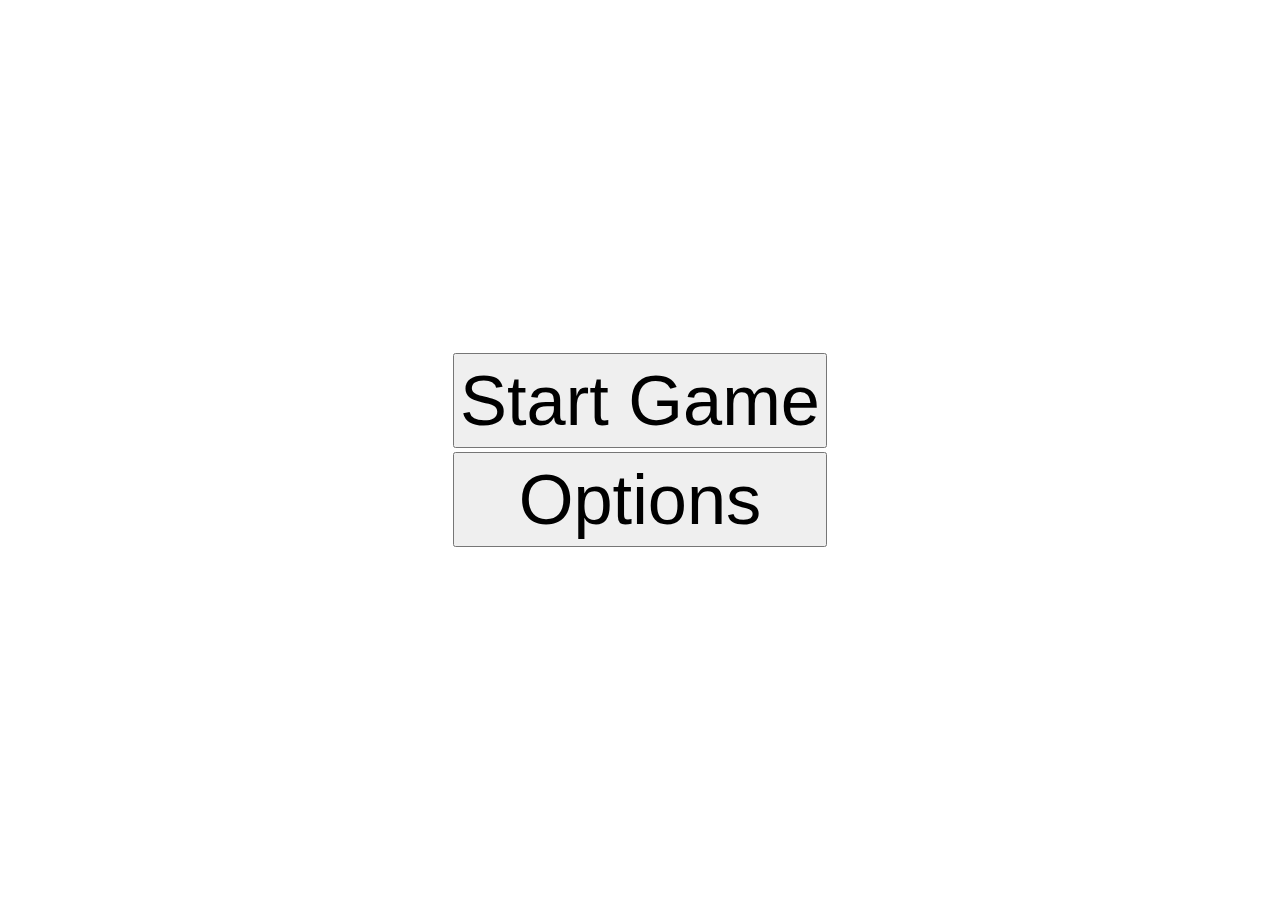
==== Version02/index.html @ efe990e0 "working on the start page" ====
<!DOCTYPE html>
<html lang="en">
<head>
    <meta charset="UTF-8">
    <meta http-equiv="X-UA-Compatible" content="IE=edge">
    <meta name="viewport" content="width=device-width, initial-scale=1.0">
    <title>Memory Card Game</title>
    <link rel="stylesheet" href="./CSS/style.css">
</head>
<body>
    <div id="root">
        <div id="start-game-page">
            <div class="buttons">
                <button id="start-btn">Start Game</button>
                <button id="options-btn">Options</button>
            </div>
        </div>
        <div id="options-page">
        </div>
        <div id="game-page"></div>
    </div>
    <script src="./JS/scripts.js"></script>
</body>
</html>
---- Version02/CSS/style.css ----
/****** General ******/
* {
    margin: 0;
    padding: 0;
}


/****** Start Game Page ******/
#start-game-page {
    display: block;
    height: 100vh;
    width: 100vw;
}

#start-game-page .buttons {
    display: grid;
    align-content: center;
    justify-content: center;
    height: 100%;
    grid-gap: 4px;
}

.buttons button {
    padding: 5px;
    font-size: 5.5vw;
}

/****** Options Page ******/


/****** Game Page ******/


/****** Media Query ******/
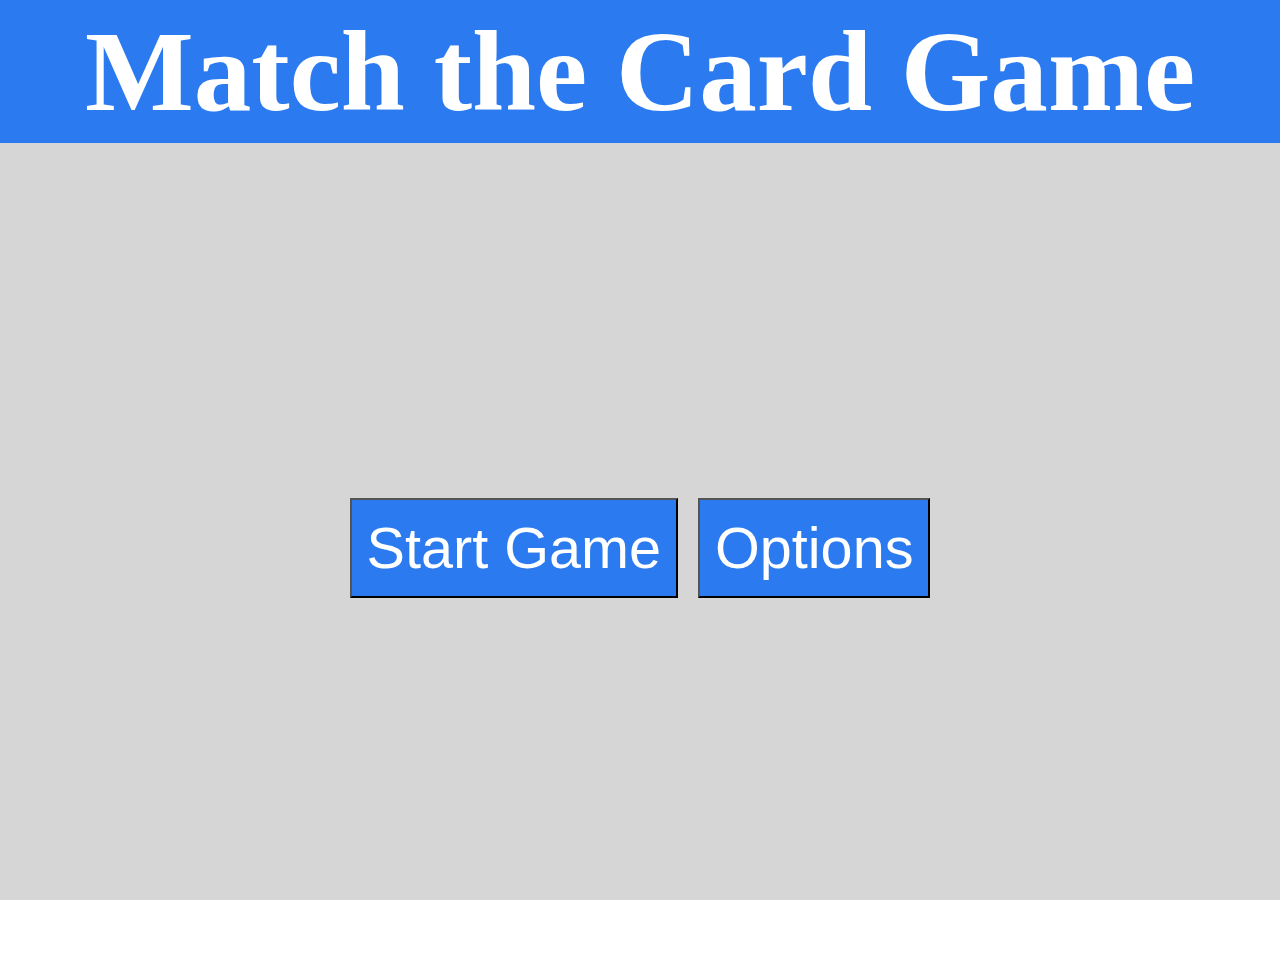
==== commit c02cce01: "Finished the first game page" ====
--- a/Version02/index.html
+++ b/Version02/index.html
@@ -10,6 +10,9 @@
 <body>
     <div id="root">
         <div id="start-game-page">
+            <header>
+                <h1>Match the Card Game</h1>
+            </header>
             <div class="buttons">
                 <button id="start-btn">Start Game</button>
                 <button id="options-btn">Options</button>
--- a/Version02/CSS/style.css
+++ b/Version02/CSS/style.css
@@ -10,19 +10,36 @@
     display: block;
     height: 100vh;
     width: 100vw;
+    background-color: #D6D6D6;
+}
+
+#start-game-page header {
+    text-align: center;
+    font-size: 4.5vw;
+    background-color: #2B7AF0;
+    color: #fff;
+    padding: 5px;
 }
 
 #start-game-page .buttons {
     display: grid;
+    grid-template-columns: auto auto;
     align-content: center;
     justify-content: center;
-    height: 100%;
-    grid-gap: 4px;
+    height: 90%;
+    grid-gap: 20px;
 }
 
 .buttons button {
-    padding: 5px;
-    font-size: 5.5vw;
+    padding: 15px;
+    font-size: 4.5vw;
+    background-color: #2B7AF0;
+    color: #fff;
+    transition: .3s;
+}
+
+.buttons button:hover {
+    background-color: #003A9E;
 }
 
 /****** Options Page ******/
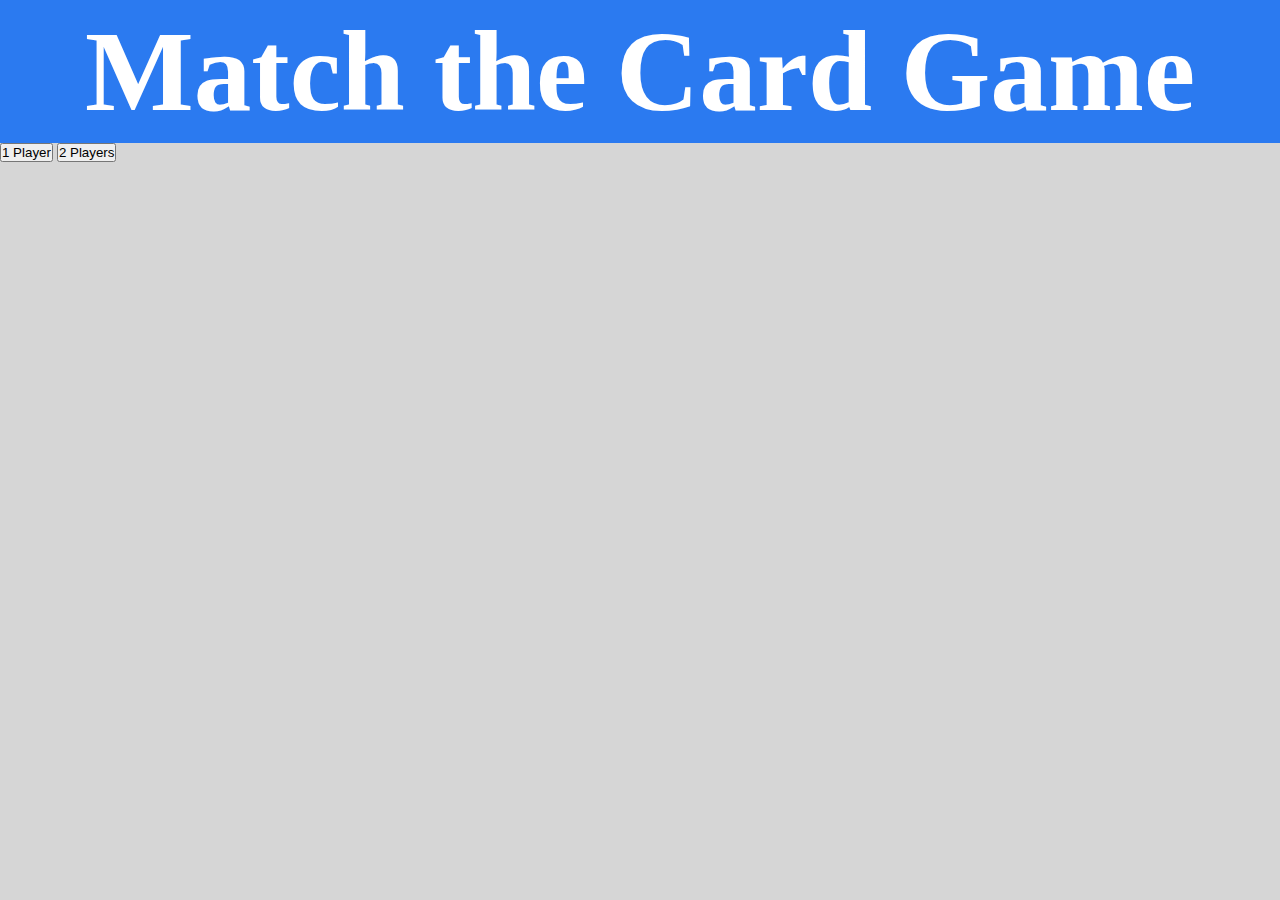
==== commit 4fb4ac1e: "working on players choice page" ====
--- a/Version02/index.html
+++ b/Version02/index.html
@@ -17,6 +17,14 @@
                 <button id="start-btn">Start Game</button>
                 <button id="options-btn">Options</button>
             </div>
+            <div id="player-choice">
+                <button id="player01Btn">
+                    1 Player
+                </button>
+                <button id="player02Btn">
+                    2 Players
+                </button>
+            </div>
         </div>
         <div id="options-page">
         </div>
--- a/Version02/CSS/style.css
+++ b/Version02/CSS/style.css
@@ -22,7 +22,7 @@
 }
 
 #start-game-page .buttons {
-    display: grid;
+    display: none;
     grid-template-columns: auto auto;
     align-content: center;
     justify-content: center;
@@ -42,6 +42,10 @@
     background-color: #003A9E;
 }
 
+#player-choice {
+    display: block;
+}
+
 /****** Options Page ******/
 
 
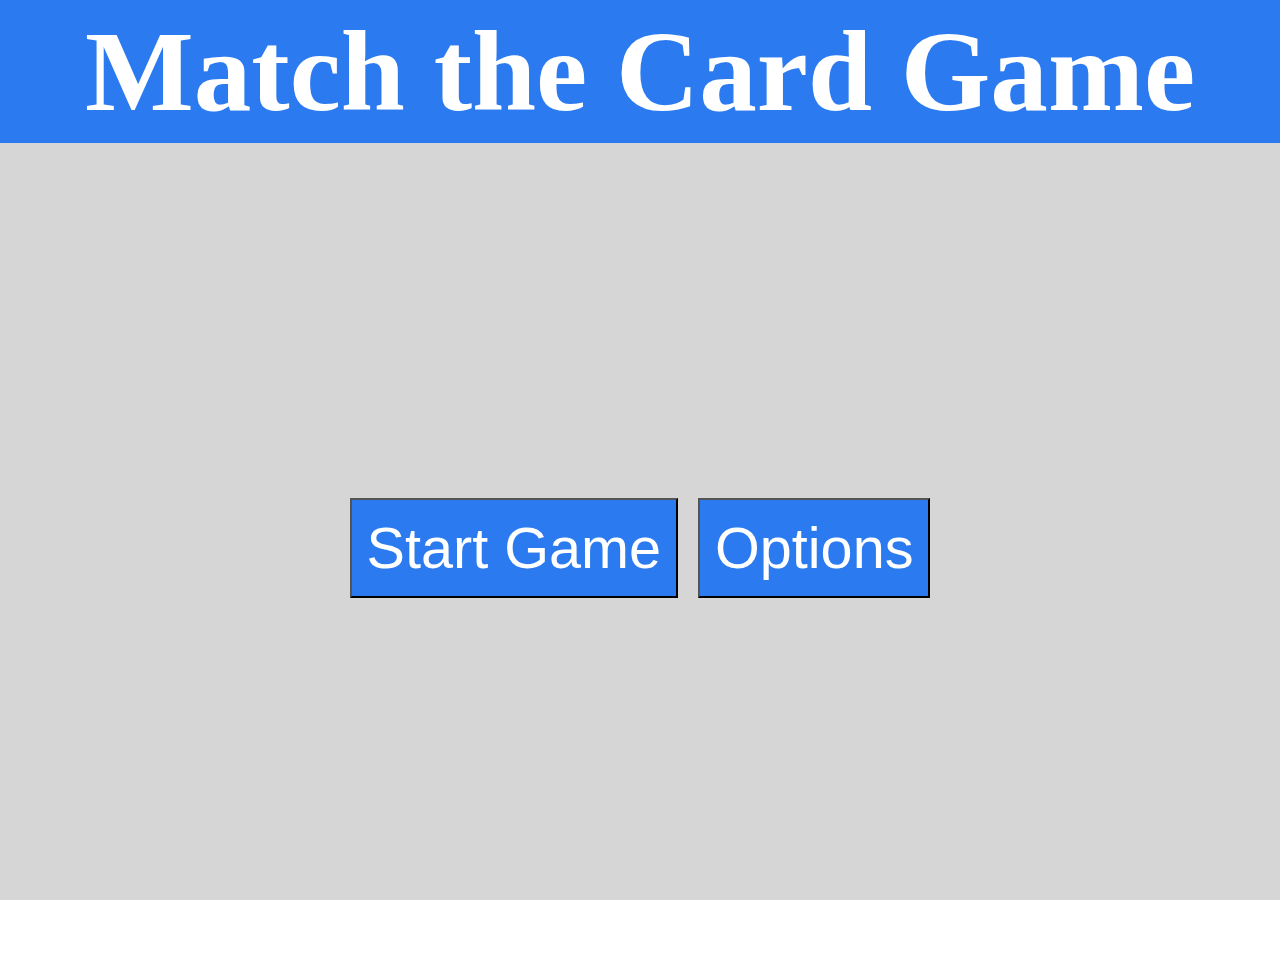
==== commit fbb5a761: "created back button functionality" ====
--- a/Version02/index.html
+++ b/Version02/index.html
@@ -24,6 +24,7 @@
                 <button id="player02Btn">
                     2 Players
                 </button>
+                <button id="back-btn">Back</button>
             </div>
         </div>
         <div id="options-page">
--- a/Version02/CSS/style.css
+++ b/Version02/CSS/style.css
@@ -22,7 +22,7 @@
 }
 
 #start-game-page .buttons {
-    display: none;
+    display: grid;
     grid-template-columns: auto auto;
     align-content: center;
     justify-content: center;
@@ -42,8 +42,21 @@
     background-color: #003A9E;
 }
 
-#player-choice {
-    display: block;
+#start-game-page #player-choice {
+    display: none;
+    grid-template-columns: auto auto;
+    align-content: center;
+    justify-content: center;
+    height: 90%;
+    grid-gap: 20px;
+}
+
+#player-choice button {
+    padding: 15px;
+    font-size: 4.5vw;
+    background-color: #2B7AF0;
+    color: #fff;
+    transition: .3s;
 }
 
 /****** Options Page ******/
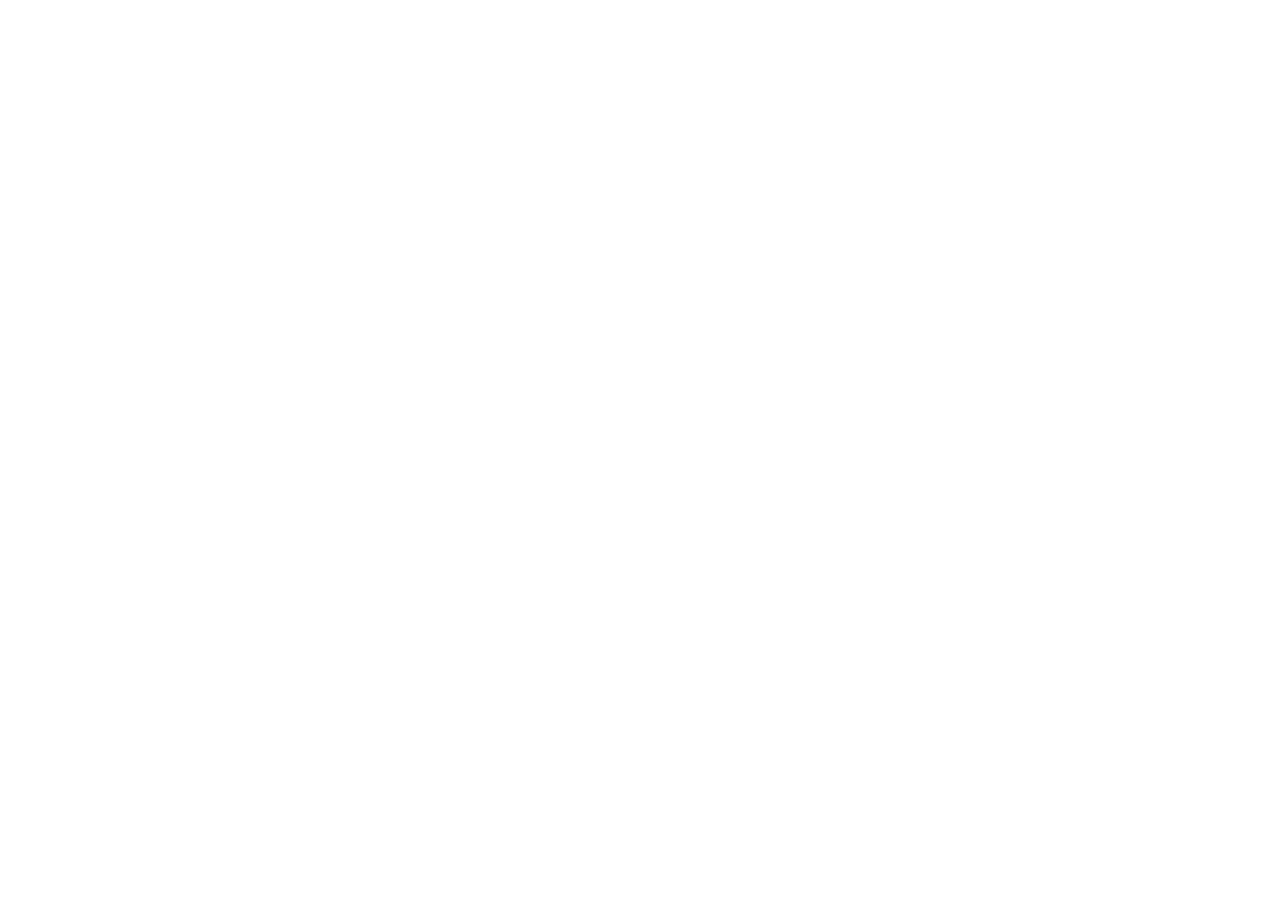
==== commit c6e02aa8: "I broke something. Yay!" ====
--- a/Version02/index.html
+++ b/Version02/index.html
@@ -25,11 +25,14 @@
                     2 Players
                 </button>
                 <button id="back-btn">Back</button>
+                <button id="continue-btn">Continue</button>
             </div>
         </div>
         <div id="options-page">
         </div>
-        <div id="game-page"></div>
+        <div id="game-page">
+            <button id="exit-btn">Exit</button>
+        </div>
     </div>
     <script src="./JS/scripts.js"></script>
 </body>
--- a/Version02/CSS/style.css
+++ b/Version02/CSS/style.css
@@ -7,7 +7,7 @@
 
 /****** Start Game Page ******/
 #start-game-page {
-    display: block;
+    display: none;
     height: 100vh;
     width: 100vw;
     background-color: #D6D6D6;
@@ -26,7 +26,7 @@
     grid-template-columns: auto auto;
     align-content: center;
     justify-content: center;
-    height: 90%;
+    height: 80%;
     grid-gap: 20px;
 }
 
@@ -47,7 +47,7 @@
     grid-template-columns: auto auto;
     align-content: center;
     justify-content: center;
-    height: 90%;
+    height: 80%;
     grid-gap: 20px;
 }
 
@@ -63,6 +63,15 @@
 
 
 /****** Game Page ******/
+#game-page {
+    display: none;
+    height: 100%;
+}
 
+#game-page #exit-btn {
+    padding: 10px;
+    font-size: 3.5vw;
+    background-color: #2B7AF0;
+}
 
 /****** Media Query ******/
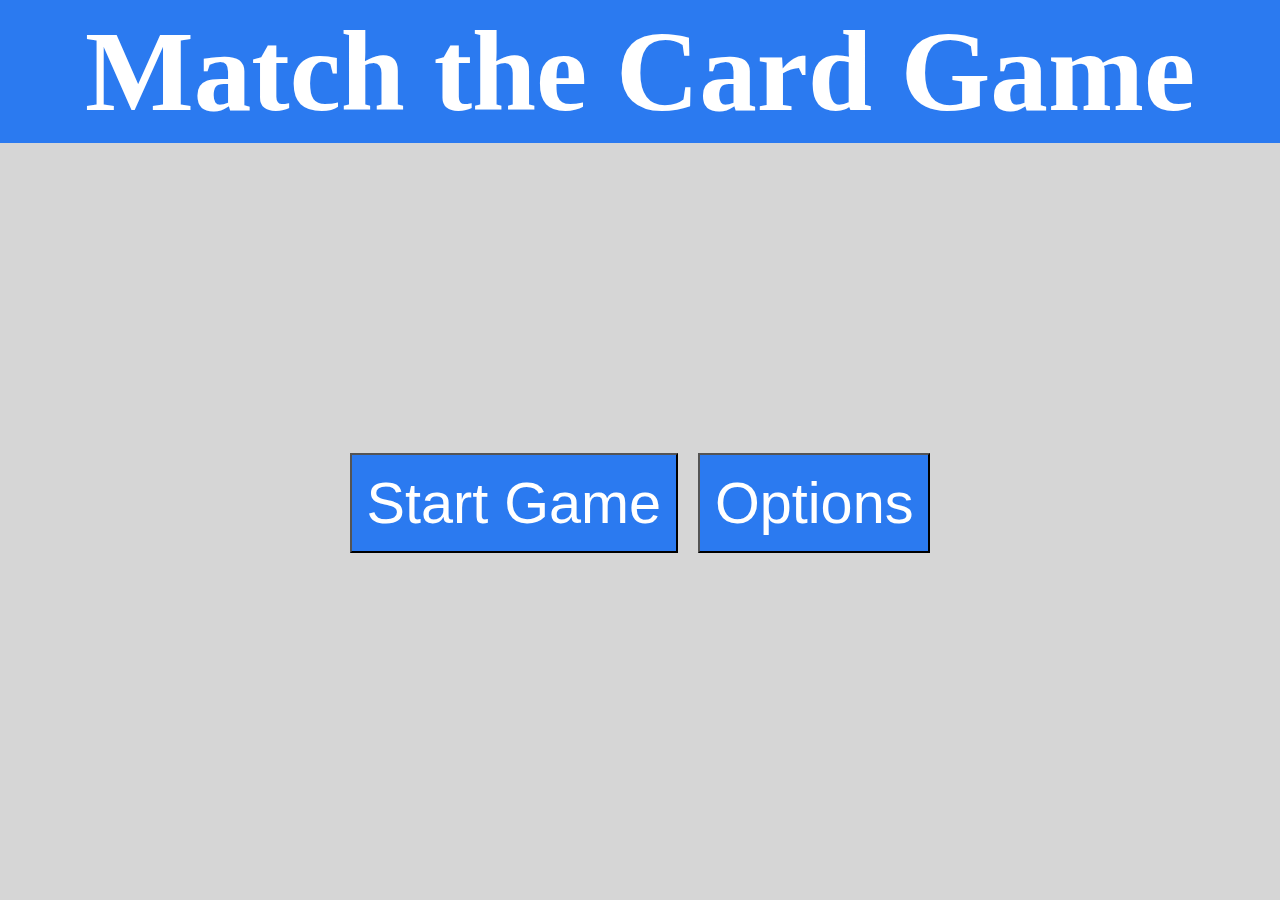
==== commit 9e64c51d: "Some updates" ====
--- a/Version02/index.html
+++ b/Version02/index.html
@@ -24,14 +24,26 @@
                 <button id="player02Btn">
                     2 Players
                 </button>
-                <button id="back-btn">Back</button>
+                <button id="back-btn">Back</button>       
                 <button id="continue-btn">Continue</button>
             </div>
         </div>
         <div id="options-page">
         </div>
         <div id="game-page">
-            <button id="exit-btn">Exit</button>
+            <header>
+                <h1>Match the Cards</h1>
+                <span id="player01">Player 1</span>
+                <span id="player01">Player 2</span>
+                <div id="playerScores">
+                    <span>Score:</span>
+                    <span id="player01Score">00</span>
+                    <span id="player02Score">00</span>
+                </div>
+            </header>
+            <footer>
+                <button id="exit-btn">Exit</button>
+            </footer>
         </div>
     </div>
     <script src="./JS/scripts.js"></script>
--- a/Version02/CSS/style.css
+++ b/Version02/CSS/style.css
@@ -7,7 +7,7 @@
 
 /****** Start Game Page ******/
 #start-game-page {
-    display: none;
+    display: block;
     height: 100vh;
     width: 100vw;
     background-color: #D6D6D6;
@@ -65,13 +65,30 @@
 /****** Game Page ******/
 #game-page {
     display: none;
-    height: 100%;
+    height: 100vh;
+    width: 100vw;
+}
+
+#game-page header h1 {
+    background-color: #2B7AF0;
+    color: #fff;
+    font-size: 2.5vw;
+    text-align: center;
+    padding: 5px;
+}
+
+#game-page footer {
+    display: grid;
+    align-content: end;
+    grid-template-columns: auto;
+    height: 100vh;
 }
 
 #game-page #exit-btn {
     padding: 10px;
     font-size: 3.5vw;
     background-color: #2B7AF0;
+    color: #fff;
 }
 
 /****** Media Query ******/
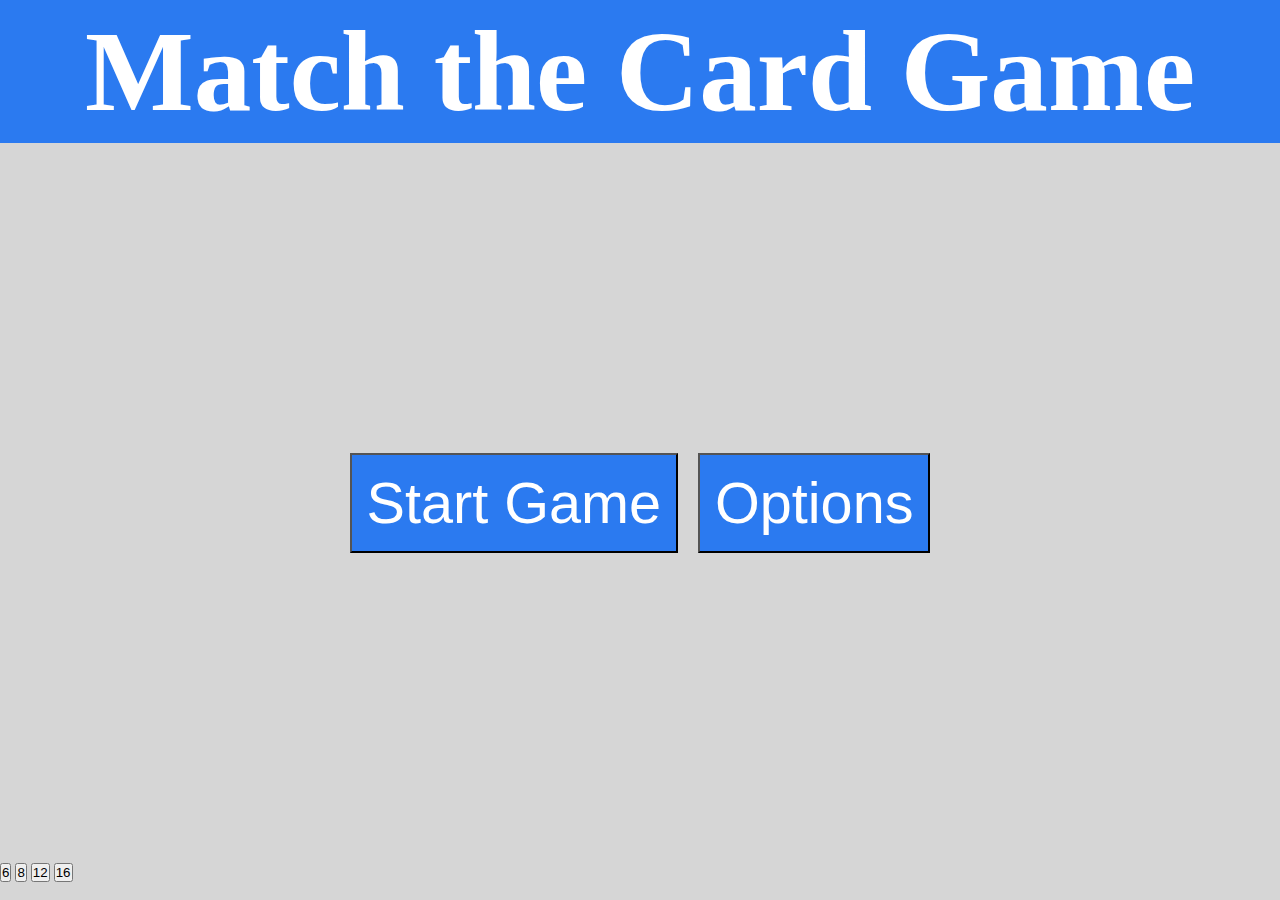
==== commit 4036e0db: "Done for the night" ====
--- a/Version02/index.html
+++ b/Version02/index.html
@@ -18,29 +18,39 @@
                 <button id="options-btn">Options</button>
             </div>
             <div id="player-choice">
-                <button id="player01Btn">
-                    1 Player
-                </button>
-                <button id="player02Btn">
-                    2 Players
-                </button>
-                <button id="back-btn">Back</button>       
-                <button id="continue-btn">Continue</button>
+                <div id="choice-container">
+                    <button id="player01Btn">
+                        1 Player
+                    </button>
+                    <button id="player02Btn">
+                        2 Players
+                    </button>
+                    <button id="back-btn">Back</button>       
+                    <button id="continue-btn">Continue</button>
+                </div>
+                <div id="card-choice">
+                    <button>6</button>
+                    <button>8</button>
+                    <button>12</button>
+                    <button>16</button>
+                </div>
             </div>
         </div>
         <div id="options-page">
         </div>
         <div id="game-page">
-            <header>
+            <header id="game-page-header">
                 <h1>Match the Cards</h1>
-                <span id="player01">Player 1</span>
-                <span id="player01">Player 2</span>
                 <div id="playerScores">
                     <span>Score:</span>
-                    <span id="player01Score">00</span>
-                    <span id="player02Score">00</span>
+                    <span id="player01Score"></span>
+                    <span id="player02Score"></span>
+                    <button id="scoreBtn">Score Up</button>
                 </div>
             </header>
+            <section id="board">
+
+            </section>
             <footer>
                 <button id="exit-btn">Exit</button>
             </footer>
--- a/Version02/CSS/style.css
+++ b/Version02/CSS/style.css
@@ -42,7 +42,7 @@
     background-color: #003A9E;
 }
 
-#start-game-page #player-choice {
+#start-game-page #player-choice #choice-container {
     display: none;
     grid-template-columns: auto auto;
     align-content: center;
@@ -51,7 +51,7 @@
     grid-gap: 20px;
 }
 
-#player-choice button {
+#player-choice #choice-container button {
     padding: 15px;
     font-size: 4.5vw;
     background-color: #2B7AF0;
